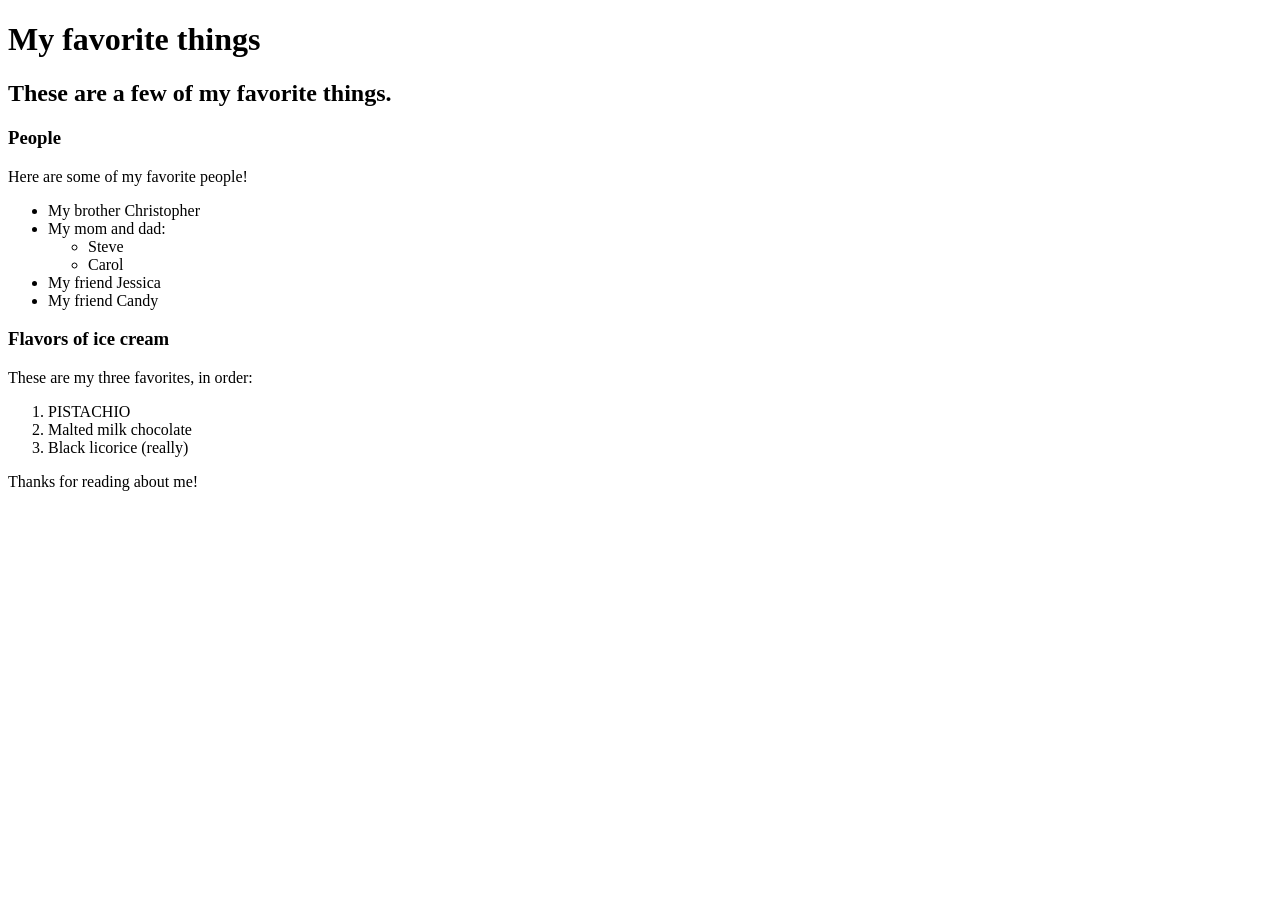
==== favorite-things.html @ 06e00d3a "This commit adds favorite-things.html to this project." ====
<!DOCTYPE html>
<html>
  <head>
    <title>Michael's favorite things</title>
  </head>
  <body>
    <h1>My favorite things</h1>
    <h2>These are a few of my favorite things.</h2>

    <h3>People</h3>
    <p> Here are some of my favorite people!</p>
    <ul>
      <li>My brother Christopher</li>
      <li>My mom and dad:
        <ul>
          <li>Steve</li>
          <li>Carol</li>
        </ul>
     </li>
     <li>My friend Jessica</li>
     <li>My friend Candy</li>
    </ul>

    <h3>Flavors of ice cream</h3>
    <p>These are my three favorites, in order:</p>
    <ol>
      <li>PISTACHIO</li>
      <li>Malted milk chocolate</li>
      <li>Black licorice (really)</li>
    </ol>

    <p>Thanks for reading about me!</p>
  </body>
</html>
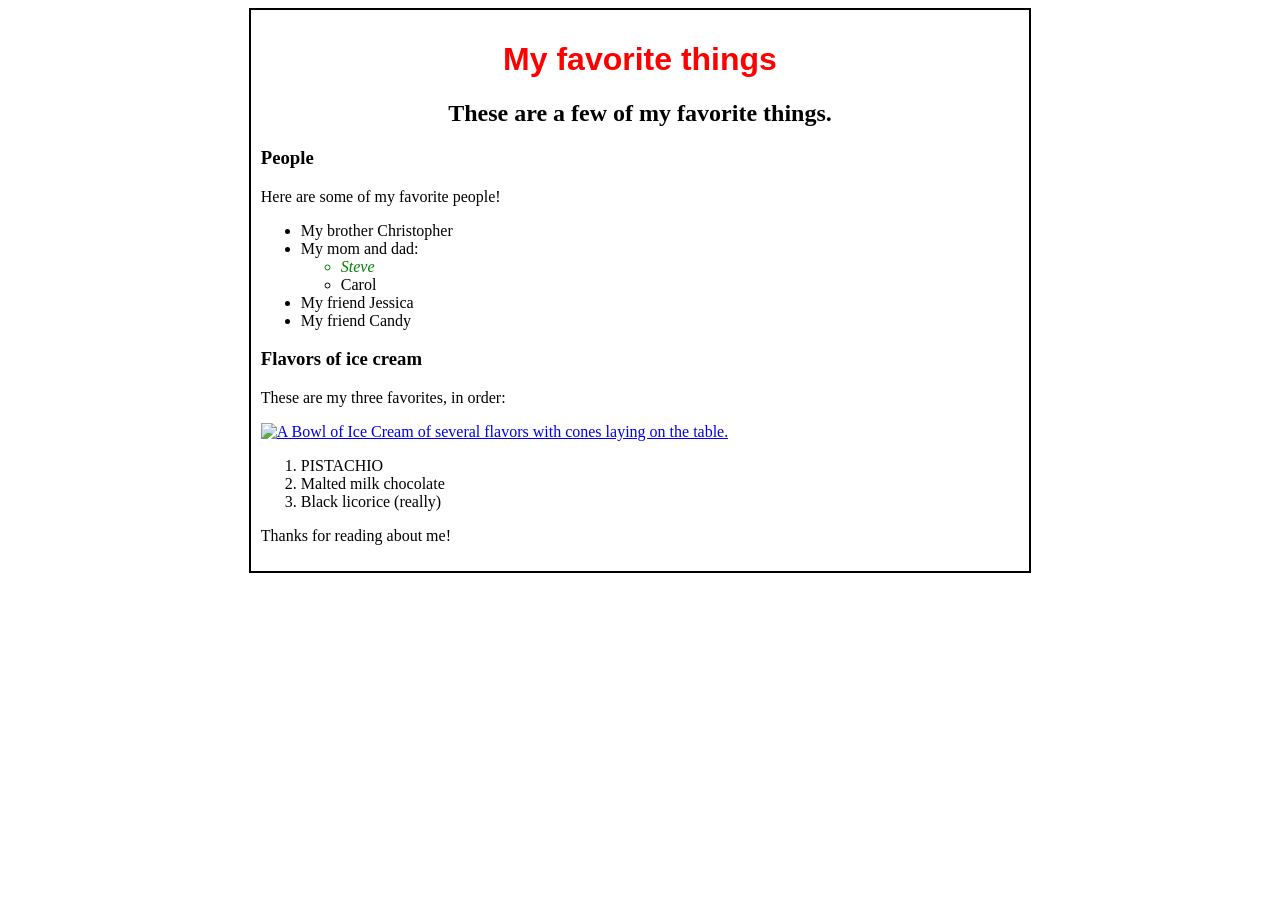
==== commit 3eaa0b90: "Added a two CSS style sheets, and linked two HTML pages to one stylesheet for consistent looks." ====
--- a/favorite-things.html
+++ b/favorite-things.html
@@ -1,34 +1,38 @@
 <!DOCTYPE html>
 <html>
   <head>
+    <link href="css/styles_favs.css" rel="stylesheet" type="text/css">
     <title>Michael's favorite things</title>
   </head>
   <body>
-    <h1>My favorite things</h1>
-    <h2>These are a few of my favorite things.</h2>
+    <div id="main-div">
+      <h1 style="color: red; font-weight:800; font-family: sans-serif;">My favorite things</h1>
+      <h2>These are a few of my favorite things.</h2>
 
-    <h3>People</h3>
-    <p> Here are some of my favorite people!</p>
-    <ul>
-      <li>My brother Christopher</li>
-      <li>My mom and dad:
-        <ul>
-          <li>Steve</li>
-          <li>Carol</li>
-        </ul>
-     </li>
-     <li>My friend Jessica</li>
-     <li>My friend Candy</li>
-    </ul>
+      <h3>People</h3>
+      <p> Here are some of my favorite people!</p>
+      <ul>
+        <li>My brother Christopher</li>
+        <li>My mom and dad:
+          <ul>
+            <li style="color: green;"><em>Steve</em></li>
+            <li>Carol</li>
+          </ul>
+       </li>
+       <li>My friend Jessica</li>
+       <li>My friend Candy</li>
+      </ul>
 
-    <h3>Flavors of ice cream</h3>
-    <p>These are my three favorites, in order:</p>
-    <ol>
-      <li>PISTACHIO</li>
-      <li>Malted milk chocolate</li>
-      <li>Black licorice (really)</li>
-    </ol>
+      <h3>Flavors of ice cream</h3>
+      <p>These are my three favorites, in order:</p>
+      <a href="https://pixabay.com/photos/ice-ice-cream-ice-cream-sundae-3611698/"><img src="https://cdn.pixabay.com/photo/2018/08/16/22/59/ice-3611698_960_720.jpg" alt="A Bowl of Ice Cream of several flavors with cones laying on the table." width="500px"></a>
+      <ol>
+        <li>PISTACHIO</li>
+        <li>Malted milk chocolate</li>
+        <li>Black licorice (really)</li>
+      </ol>
 
-    <p>Thanks for reading about me!</p>
+      <p>Thanks for reading about me!</p>
+    </div>
   </body>
 </html>
--- a/css/styles_favs.css
+++ b/css/styles_favs.css
@@ -0,0 +1,14 @@
+#main-div {
+  border: 2px solid black;
+  width: 60%;
+  margin:auto;
+  padding: 10px;
+}
+
+h1 {
+  text-align: center;
+}
+
+h2 {
+  text-align: center;
+}
